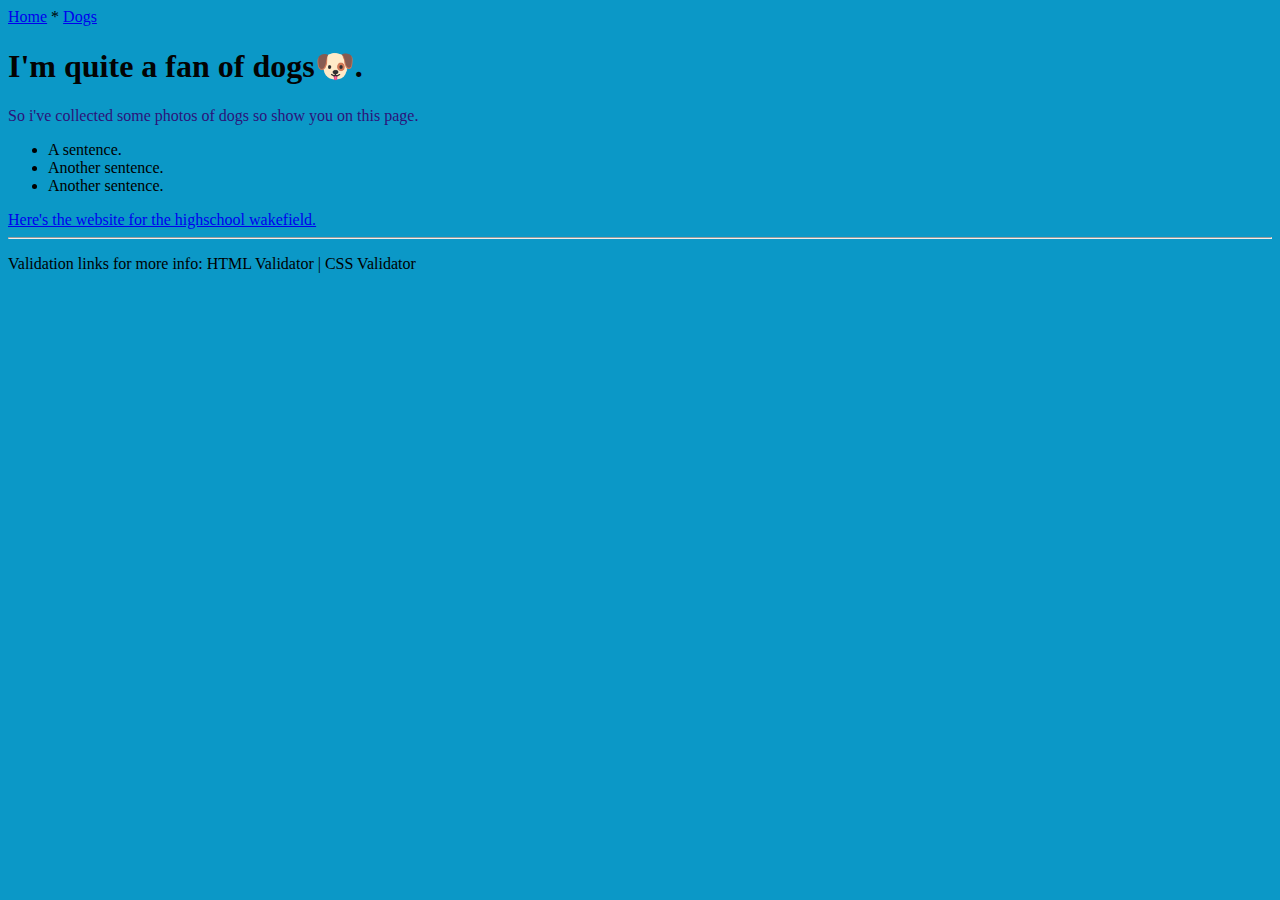
==== dog.html @ df9261df "Added dog html and fixed index." ====
<!DOCTYPE html>
<html lang="en">
   <head>
      <meta charset="utf-8">
      <title>LuisContreras</title>
      <script src="https://ajax.googleapis.com/ajax/libs/jquery/3.7.1/jquery.min.js"></script>
      <script src="valid.js"></script>
      <link rel="stylesheet" href="style.css"></link>
   </head>
   
   <body>
      <nav>
         <a href="index.html">Home</a> *
         <a href="dog.html">Dogs</a>
      </nav>

      <!-- content starts here -->
      <h1>I'm quite a fan of dogs🐶.</h1>
      <p>So i've collected some photos of dogs so show you on this page.</p>
      <ul>
         <li>A sentence.</li>
         <li>Another sentence.</li>
         <li>Another sentence.</li>
      </ul>
      <a href="https://wakefield.apsva.us/"> Here's the website for the highschool wakefield.</a>
      <!-- content ends here -->
      <footer>
         <hr>
         <p id="HTMLCSS"></p>
         Validation links for more info:
         <a id="vLink1">HTML Validator</a> |
         <a id="vLink2">CSS Validator</a>
      </footer>
   </body>
</html>
---- style.css ----
body{
    background-color: #0b98c7;
}
h1{
    color: rgb(3, 3, 3);
}
table, th, td{
    border: 2px dashed black;
    text-align: center;
}

/*Add a new CSS code that changes the color of the paragraph text*/
p {
    color:rgb(44, 18, 122);
}
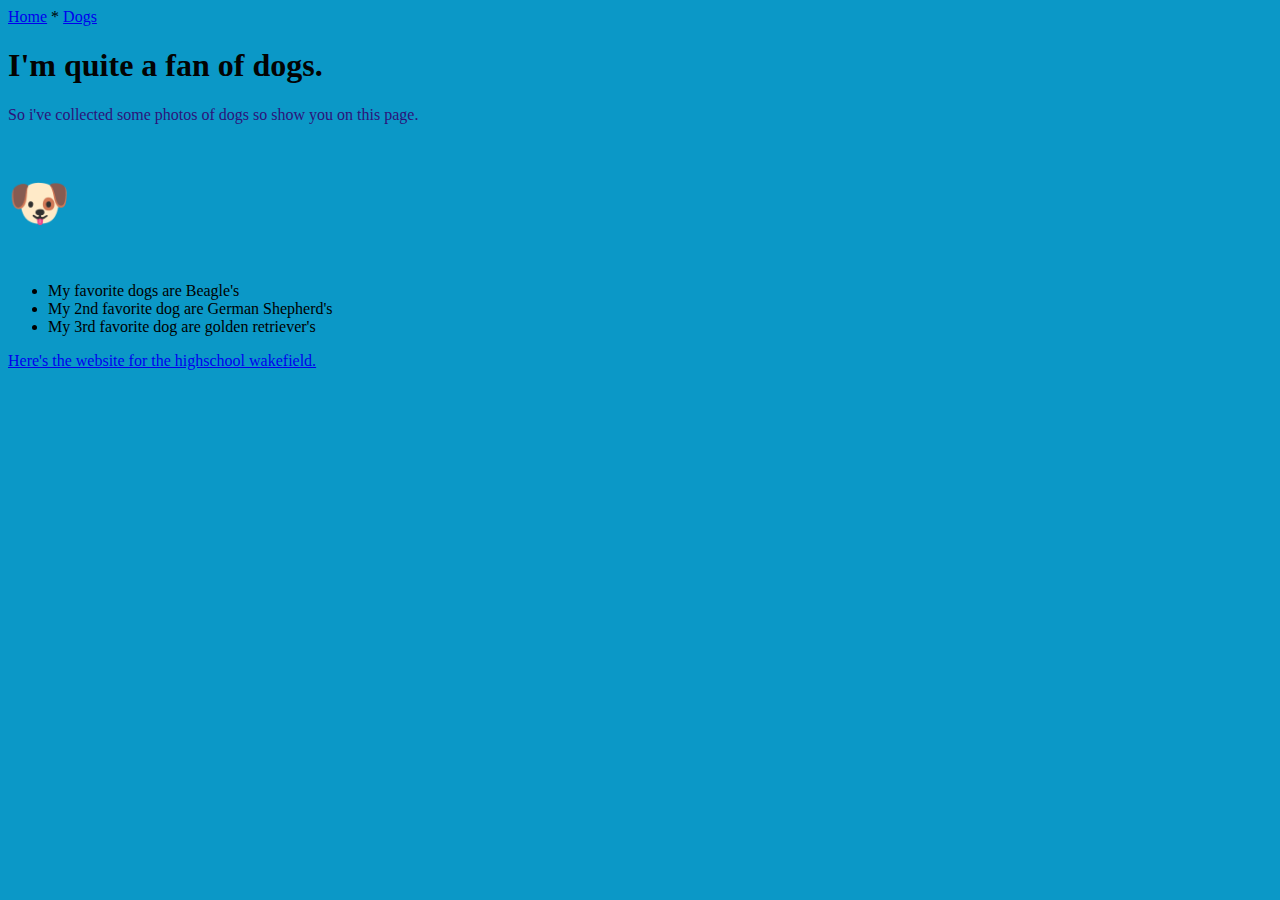
==== commit de04de3d: "Big additions." ====
--- a/dog.html
+++ b/dog.html
@@ -15,21 +15,18 @@
       </nav>
 
       <!-- content starts here -->
-      <h1>I'm quite a fan of dogs🐶.</h1>
+      <h1>I'm quite a fan of dogs.</h1>
       <p>So i've collected some photos of dogs so show you on this page.</p>
+      <p style="font-size:50px">&#128054;</p>
+      
       <ul>
-         <li>A sentence.</li>
-         <li>Another sentence.</li>
-         <li>Another sentence.</li>
+         <li>My favorite dogs are Beagle's</li>
+         <li>My 2nd favorite dog are German Shepherd's </li>
+         <li>My 3rd favorite dog are golden retriever's</li>
       </ul>
       <a href="https://wakefield.apsva.us/"> Here's the website for the highschool wakefield.</a>
       <!-- content ends here -->
       <footer>
-         <hr>
-         <p id="HTMLCSS"></p>
-         Validation links for more info:
-         <a id="vLink1">HTML Validator</a> |
-         <a id="vLink2">CSS Validator</a>
       </footer>
    </body>
 </html>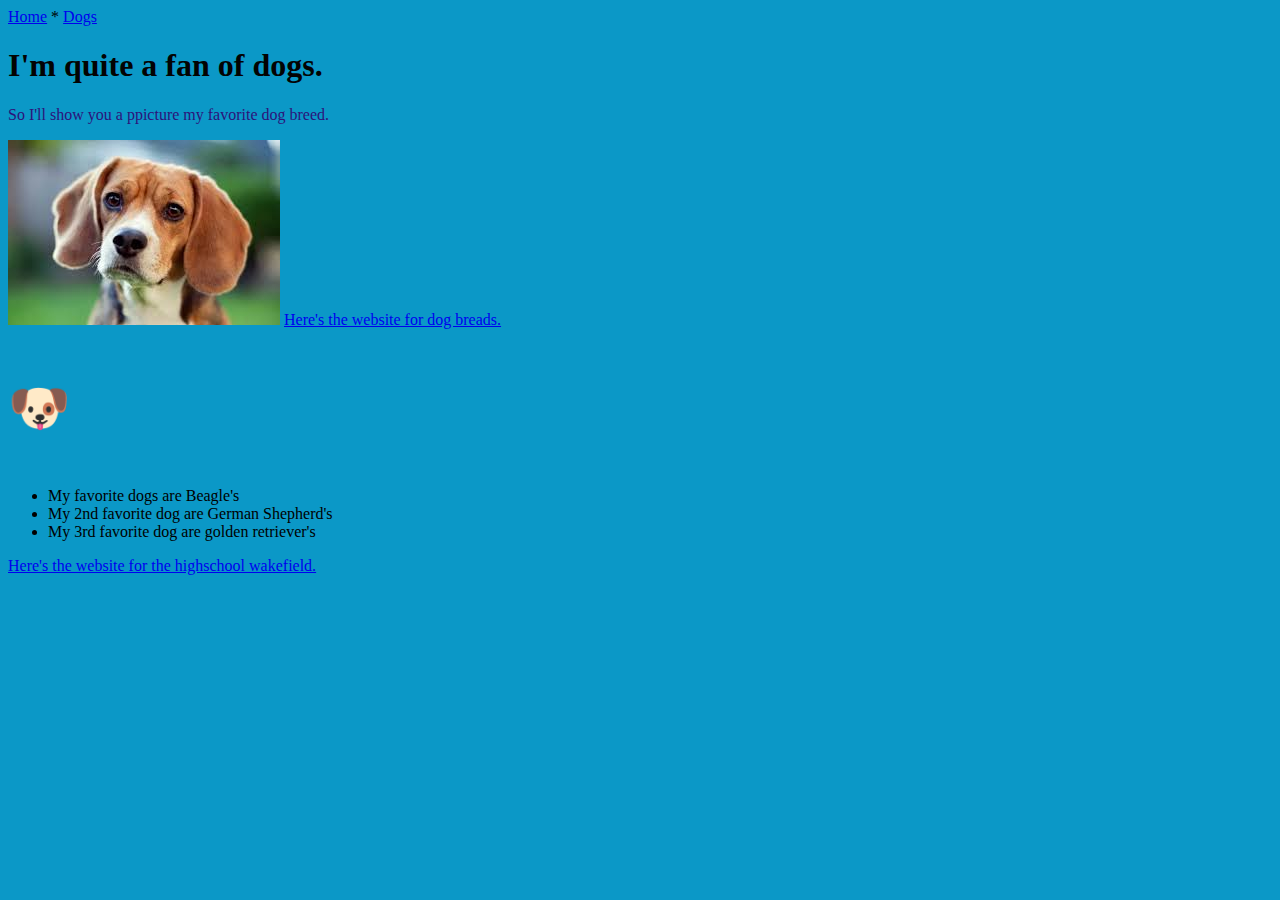
==== commit 0de483bc: "Final changes." ====
--- a/dog.html
+++ b/dog.html
@@ -15,8 +15,10 @@
       </nav>
 
       <!-- content starts here -->
-      <h1>I'm quite a fan of dogs.</h1>
-      <p>So i've collected some photos of dogs so show you on this page.</p>
+      <h1>I'm quite a fan of dogs. </h1>
+      <p>So I'll show you a ppicture my favorite dog breed.</p>
+      <img src="[data-uri]" alt="Me">
+      <a href="hhttps://www.akc.org/dog-breeds/"> Here's the website for dog breads.</a>
       <p style="font-size:50px">&#128054;</p>
       
       <ul>
